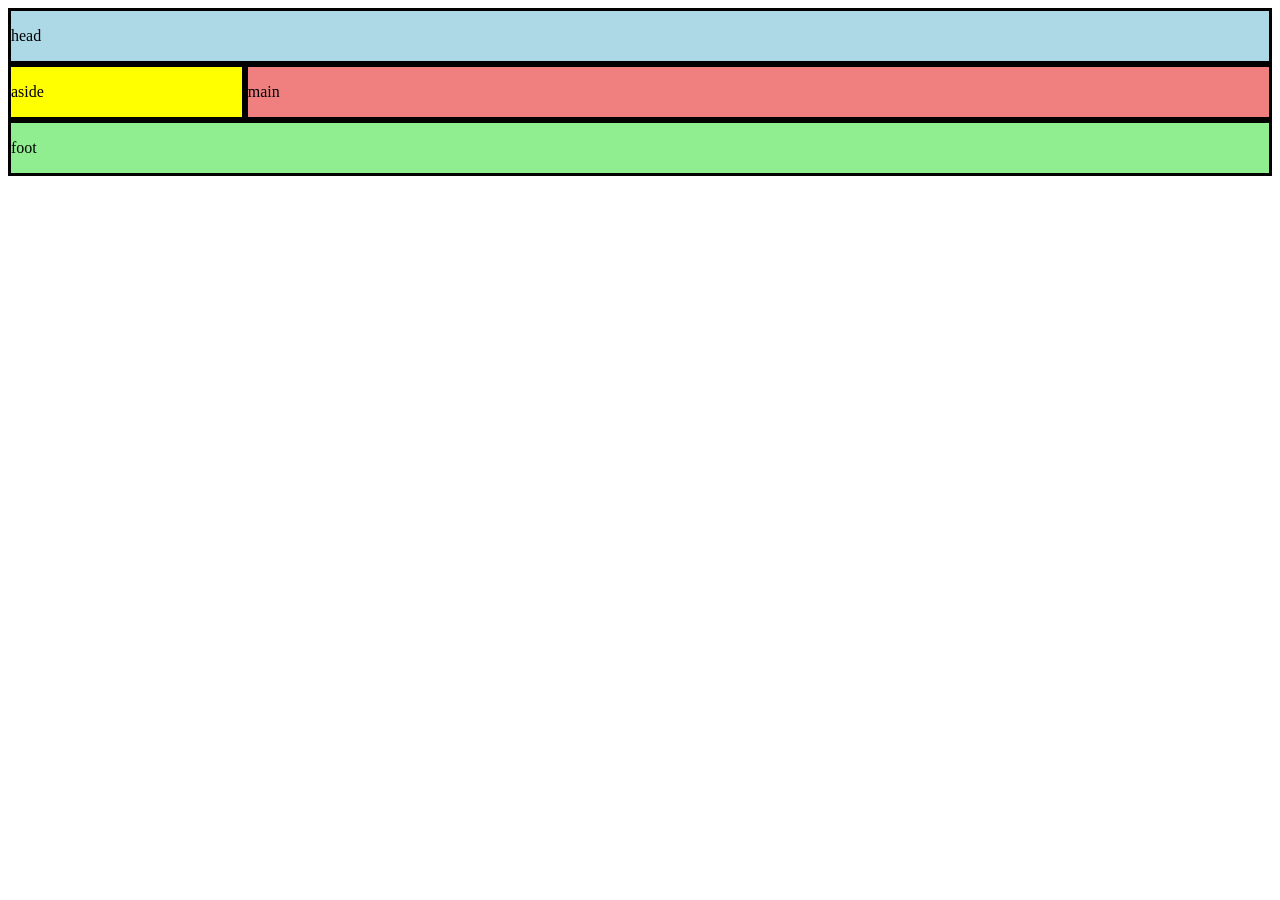
==== CS2550/project_3/index.html @ 16d7eb10 "added project 3 ncn basic grid" ====
<!DOCTYPE html>
<html lang="en">

<head>
    <meta charset="UTF-8">
    <meta name="viewport" content="width=device-width, initial-scale=1.0">
    <title>Nerd Culture Now</title>
    <link rel="stylesheet" href="main.css">
</head>

<body>
    <header>
        <p>head</p>
    </header>
    <aside>
        <p>aside</p>
    </aside>
    <main>
        <p>main</p>
    </main>
    <footer>
        <p>foot</p>
    </footer>
</body>

</html>
---- CS2550/project_3/main.css ----
body {
    display: grid;
    grid-template-areas:
        "hd hd hd hd hd hd hd hd hd hd hd hd"
        "asd asd mn mn mn mn mn mn mn mn mn mn"
        "ft ft ft ft ft ft ft ft ft ft ft ft"
}

header {
    background-color: lightblue;
    border: 3px solid black;
    grid-area: hd;
}

aside {
    background-color: yellow;
    border: 3px solid black;
    grid-area: asd;
}

main {
    background-color: lightcoral;
    border: 3px solid black;
    grid-area: mn;
}

footer {
    background-color: lightgreen;
    border: 3px solid black;
    grid-area: ft;
}
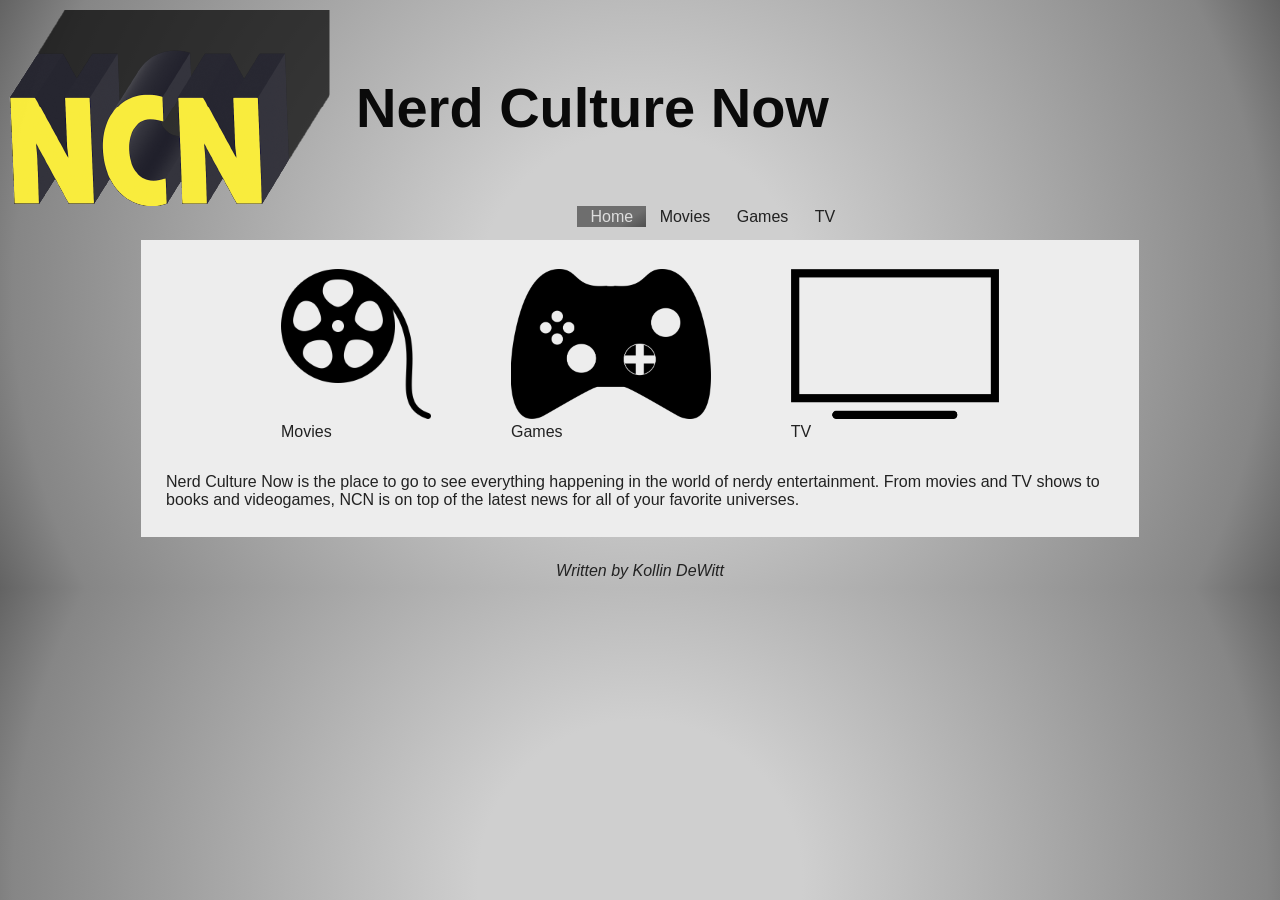
==== commit 7fb14975: "Added Project 3 folder with all files" ====
--- a/CS2550/project_3/index.html
+++ b/CS2550/project_3/index.html
@@ -5,22 +5,153 @@
     <meta charset="UTF-8">
     <meta name="viewport" content="width=device-width, initial-scale=1.0">
     <title>Nerd Culture Now</title>
+    <link rel="icon" type="image/x-icon" href="resources/favicon.ico">
     <link rel="stylesheet" href="main.css">
 </head>
 
 <body>
     <header>
-        <p>head</p>
+        <h1>Nerd Culture Now</h1>
+        <img src="resources/ncnLogoScaled.png" alt="Nerd Culture Now logo." id="logo">
     </header>
     <aside>
-        <p>aside</p>
+        <nav>
+            <a href="#home" class="nav home">Home</a>
+            <a href="#movies" class="nav movies">Movies</a>
+            <a href="#games" class="nav games">Games</a>
+            <a href="#tv" class="nav tv">TV</a>
+        </nav>
     </aside>
     <main>
-        <p>main</p>
+        <section id="home">
+            <div class="home-card">
+                <a href="#movies">
+                    <figure>
+                        <img src="resources/cameraReel.png" alt="a film reel" class="home-link-img">
+                        <figcaption>Movies</figcaption>
+                    </figure>
+                </a>
+            </div>
+            <a href="#games">
+                <div class="home-card">
+                    <figure>
+                        <img src="resources/controller.png" alt="a video game controller" class="home-link-img">
+                        <figcaption>Games</figcaption>
+                    </figure>
+                </div>
+            </a>
+            <a href="#tv">
+                <div class="home-card">
+                    <figure>
+                        <img src="resources/TV.png" alt="a TV" class="home-link-img">
+                        <figcaption>TV</figcaption>
+                    </figure>
+                </div>
+            </a>
+            <p>Nerd Culture Now is the place to go to see everything happening in the world of nerdy entertainment. From
+                movies and TV shows to books and videogames, NCN is on top of the latest news for all of your favorite
+                universes.</p>
+        </section>
+        <section id="movies">
+            <div class="new">
+                <h2>Spider-Man: Brand New Day</h2>
+                <p>Brand New Day is the newest Spider-man and MCU movie coming to theaters July 31st. This marks Tom
+                    Holland's 4th solo movie as the web-slinger and his 7th in universe appearance.</p>
+                <iframe width="560" height="315" src="https://www.youtube.com/embed/8TZMtslA3UY?si=TDCO0vvjQuqzTys_"
+                    title="YouTube video player" frameborder="0"
+                    allow="accelerometer; autoplay; clipboard-write; encrypted-media; gyroscope; picture-in-picture; web-share"
+                    referrerpolicy="strict-origin-when-cross-origin" allowfullscreen></iframe>
+
+                <h2>Street Fighter</h2>
+                <p>This beloved arcade fighting game hits the big screen once again. The hit and miss nature of this
+                    series' attempts at movies leaves many skeptical of this newest attempt hitting theaters October
+                    16th. After seeing this trailer, I can't help but be optomistic about this latest venture into the
+                    wild and crazy world of Street Fighter.</p>
+                <iframe width="560" height="315" src="https://www.youtube.com/embed/Xt4X4FvXk2A?si=6rr8Be-3HriaiOT9"
+                    title="YouTube video player" frameborder="0"
+                    allow="accelerometer; autoplay; clipboard-write; encrypted-media; gyroscope; picture-in-picture; web-share"
+                    referrerpolicy="strict-origin-when-cross-origin" allowfullscreen></iframe>
+
+                <h2>The Hunger Games: Sunrise on the Reaping</h2>
+                <p>The world-wide phenomenon returns to theaters for the 6th time November 20th. Suzanne Collins'
+                    dystopian world has been expanding recently and this latest adaptation looks to be the best one yet.
+                    Following fan-favorite Haymitch Abernathy, we'll get to see how he survived his games 25 years
+                    before the original series took place. </p>
+                <iframe width="560" height="315" src="https://www.youtube.com/embed/fS35YSjopjE?si=jjtXyHH31Z7uJxiN"
+                    title="YouTube video player" frameborder="0"
+                    allow="accelerometer; autoplay; clipboard-write; encrypted-media; gyroscope; picture-in-picture; web-share"
+                    referrerpolicy="strict-origin-when-cross-origin" allowfullscreen></iframe>
+            </div>
+
+        </section>
+        <section id="games">
+            <div class="new">
+                <h2>Halo: Campaign Evolved</h2>
+                <p>Halo was one of my favorite childhood games. I didn't own an Xbox until Halo 3 though. The
+                    opportunity to experience the classic campaign in fully remastered detail is something I'm really
+                    looking forward to. Coming to Xbox, PS5 and PC July 28th.</p>
+                <iframe width="560" height="315" src="https://www.youtube.com/embed/0MxBFXH2a_U?si=LJpvsdYc2sfiyUYA"
+                    title="YouTube video player" frameborder="0"
+                    allow="accelerometer; autoplay; clipboard-write; encrypted-media; gyroscope; picture-in-picture; web-share"
+                    referrerpolicy="strict-origin-when-cross-origin" allowfullscreen></iframe>
+
+                <h2>Pokemon Winds and Pokemon Waves</h2>
+                <p>Marking the 10th generation of Pokemon, Winds and Waves look to take the leap forward fans have been
+                    wanting for a while. With no set release date, we can expect more information to drop before this
+                    anticipated game hits Switch 2 consoles some time in 2027.</p>
+                <iframe width="560" height="315" src="https://www.youtube.com/embed/1I4Dc2qiWIE?si=FUnUl1JZFceFVmPF"
+                    title="YouTube video player" frameborder="0"
+                    allow="accelerometer; autoplay; clipboard-write; encrypted-media; gyroscope; picture-in-picture; web-share"
+                    referrerpolicy="strict-origin-when-cross-origin" allowfullscreen></iframe>
+
+                <h2>Call of Duty: Modern Warfare 4</h2>
+                <p>While many believe Call of Duty has lost some of its original magic, the rebooted Modern Warfare
+                    series have been the highlights in recent years. Modern Warfare 4 looks to continue that trend on
+                    Xbox, PS5, Switch 2 and PC on October 23rd. </p>
+                <iframe width="560" height="315" src="https://www.youtube.com/embed/jLbst85USN8?si=zSuGx4J0_L1QQzdi"
+                    title="YouTube video player" frameborder="0"
+                    allow="accelerometer; autoplay; clipboard-write; encrypted-media; gyroscope; picture-in-picture; web-share"
+                    referrerpolicy="strict-origin-when-cross-origin" allowfullscreen></iframe>
+            </div>
+
+        </section>
+        <section id="tv">
+            <div class="new">
+                <h2>Lanterns</h2>
+                <p>As a part of the new DC Universe, Lanterns looks to bring a new level of action and love to the
+                    popular Green Lantern characters Hal Jordan and John Stewart. This highly anticipated show premieres
+                    on HBO Max August 16th.</p>
+                <iframe width="560" height="315" src="https://www.youtube.com/embed/XmcIjxwLJcY?si=Rs6Owaw5YE6j5gJh"
+                    title="YouTube video player" frameborder="0"
+                    allow="accelerometer; autoplay; clipboard-write; encrypted-media; gyroscope; picture-in-picture; web-share"
+                    referrerpolicy="strict-origin-when-cross-origin" allowfullscreen></iframe>
+
+                <h2>Harry Potter and the Philosopher's Stone</h2>
+                <p>The world-wide phenomenon returns in a new format. With an anticipated 10 seasons, this HBO Harry
+                    Potter remake looks to capture the magic the original books and movies have found over the past 25
+                    years. The new series will hit our screens on Christmas Day this year. </p>
+                <iframe width="560" height="315" src="https://www.youtube.com/embed/RIu4sFKGi6E?si=hK9TDJNmUyg8jkXs"
+                    title="YouTube video player" frameborder="0"
+                    allow="accelerometer; autoplay; clipboard-write; encrypted-media; gyroscope; picture-in-picture; web-share"
+                    referrerpolicy="strict-origin-when-cross-origin" allowfullscreen></iframe>
+
+                <h2>Avatar: The Last Airbender</h2>
+                <p>Following a movie that most are happy to forget, the first season of this live action remake of a
+                    beloved cartoon blew away the audience and their expectations. Season 2, coming to Netflix June
+                    25th, will introduce fan-favorite character Toph Beifong in her first live action appearance. Can
+                    the second season continue the trend of success?</p>
+                <iframe width="560" height="315" src="https://www.youtube.com/embed/M_Las484swM?si=yzfTVH9Gv9pyiJRZ"
+                    title="YouTube video player" frameborder="0"
+                    allow="accelerometer; autoplay; clipboard-write; encrypted-media; gyroscope; picture-in-picture; web-share"
+                    referrerpolicy="strict-origin-when-cross-origin" allowfullscreen></iframe>
+            </div>
+
+        </section>
     </main>
     <footer>
-        <p>foot</p>
+        <address>Written by <a href="mailto:kd23volley@gmail.com">Kollin DeWitt</a></address>
     </footer>
+    <script src="script.js"></script>
 </body>
 
 </html>
--- a/CS2550/project_3/main.css
+++ b/CS2550/project_3/main.css
@@ -1,31 +1,197 @@
+:root {
+    --main-text: #222;
+    --menu-text: #ddd;
+
+}
+
 body {
     display: grid;
     grid-template-areas:
         "hd hd hd hd hd hd hd hd hd hd hd hd"
-        "asd asd mn mn mn mn mn mn mn mn mn mn"
-        "ft ft ft ft ft ft ft ft ft ft ft ft"
+        "asd asd asd asd asd asd asd asd asd asd asd asd"
+        "mn mn mn mn mn mn mn mn mn mn mn mn"
+        "ft ft ft ft ft ft ft ft ft ft ft ft";
+    font-family: Arial, Helvetica, sans-serif;
+    color: var(--main-text);
+    background: radial-gradient(circle, rgba(207, 207, 207, 1) 23%, rgb(134, 134, 134) 89%, rgb(99, 99, 99) 100%);
+}
+
+a {
+    text-decoration: none;
+    color: var(--main-text);
 }
 
 header {
-    background-color: lightblue;
-    border: 3px solid black;
     grid-area: hd;
+    display: flex;
+    flex-direction: row-reverse;
+    justify-content: left;
+    gap: 25px;
 }
 
 aside {
-    background-color: yellow;
-    border: 3px solid black;
     grid-area: asd;
+    display: flex;
+    justify-content: center;
+    margin: auto 10px auto 50px;
+    padding-bottom: 1%;
+
+}
+
+nav {
+    display: flex;
+}
+
+nav a {
+    color: var(--main-text);
+    padding: 1% 8%;
+}
+
+nav a:hover {
+    color: var(--menu-text);
+}
+
+.home:hover {
+    background: linear-gradient(147deg, rgb(110, 110, 110) 71%, rgba(79, 79, 79, 1) 100%);
+}
+
+.movies:hover {
+    background: linear-gradient(147deg, rgba(196, 186, 47, 1) 71%, rgba(79, 79, 79, 1) 100%);
+}
+
+.games:hover {
+    background: linear-gradient(147deg, rgba(77, 196, 47, 1) 71%, rgba(79, 79, 79, 1) 100%);
+}
+
+.tv:hover {
+    background: linear-gradient(147deg, rgba(47, 154, 196, 1) 71%, rgba(79, 79, 79, 1) 100%);
+}
+
+.home.active-nav {
+    background: linear-gradient(147deg, rgb(110, 110, 110) 71%, rgba(79, 79, 79, 1) 100%);
+    color: var(--menu-text);
+}
+
+.movies.active-nav {
+    background: linear-gradient(147deg, rgba(196, 186, 47, 1) 71%, rgba(79, 79, 79, 1) 100%);
+    color: var(--menu-text);
+}
+
+.games.active-nav {
+    background: linear-gradient(147deg, rgba(77, 196, 47, 1) 71%, rgba(79, 79, 79, 1) 100%);
+    color: var(--menu-text);
+}
+
+.tv.active-nav {
+    background: linear-gradient(147deg, rgba(47, 154, 196, 1) 71%, rgba(79, 79, 79, 1) 100%);
+    color: var(--menu-text);
 }
 
 main {
-    background-color: lightcoral;
-    border: 3px solid black;
     grid-area: mn;
+    background-color: #ededed;
+    width: 75%;
+    justify-self: center;
+    padding: 1% 2%;
 }
 
 footer {
-    background-color: lightgreen;
-    border: 3px solid black;
     grid-area: ft;
+    display: flex;
+    justify-content: center;
+    padding-top: 2%;
+}
+
+#logo {
+    max-width: 75%;
+    height: auto;
+    align-self: center;
+    margin: 0;
+}
+
+h1 {
+    align-self: center;
+    font-size: 3.5rem;
+    color: rgb(10, 10, 10);
+}
+
+main section {
+    display: none;
+}
+
+main section.active {
+    display: block;
+}
+
+.home-link-img {
+    max-width: auto;
+    height: 150px;
+}
+
+#home.active {
+    display: flex;
+    flex-wrap: wrap;
+    justify-content: center;
+}
+
+figcaption {
+    justify-self: center;
+    color: var(--main-text);
+}
+
+@media screen and (max-width: 768px) {
+
+    header {
+        flex-direction: column;
+        align-items: center;
+        text-align: center;
+        gap: 10px;
+    }
+
+    h1 {
+        font-size: 2rem;
+        margin: 0;
+    }
+
+    #logo {
+        max-width: 200px;
+    }
+
+    nav {
+        flex-direction: column;
+        width: 100%;
+        text-align: center;
+    }
+
+    nav a {
+        padding: 15px;
+    }
+
+    main {
+        width: 95%;
+        padding: 15px;
+    }
+
+    .home-link-img {
+        height: 100px;
+    }
+
+    iframe {
+        width: 100%;
+        height: auto;
+        aspect-ratio: 16 / 9;
+    }
+
+    aside {
+        margin: 10px;
+    }
+
+    #home.active {
+        flex-direction: column;
+        align-items: center;
+    }
+
+    figure {
+        margin: 10px 0;
+    }
 }
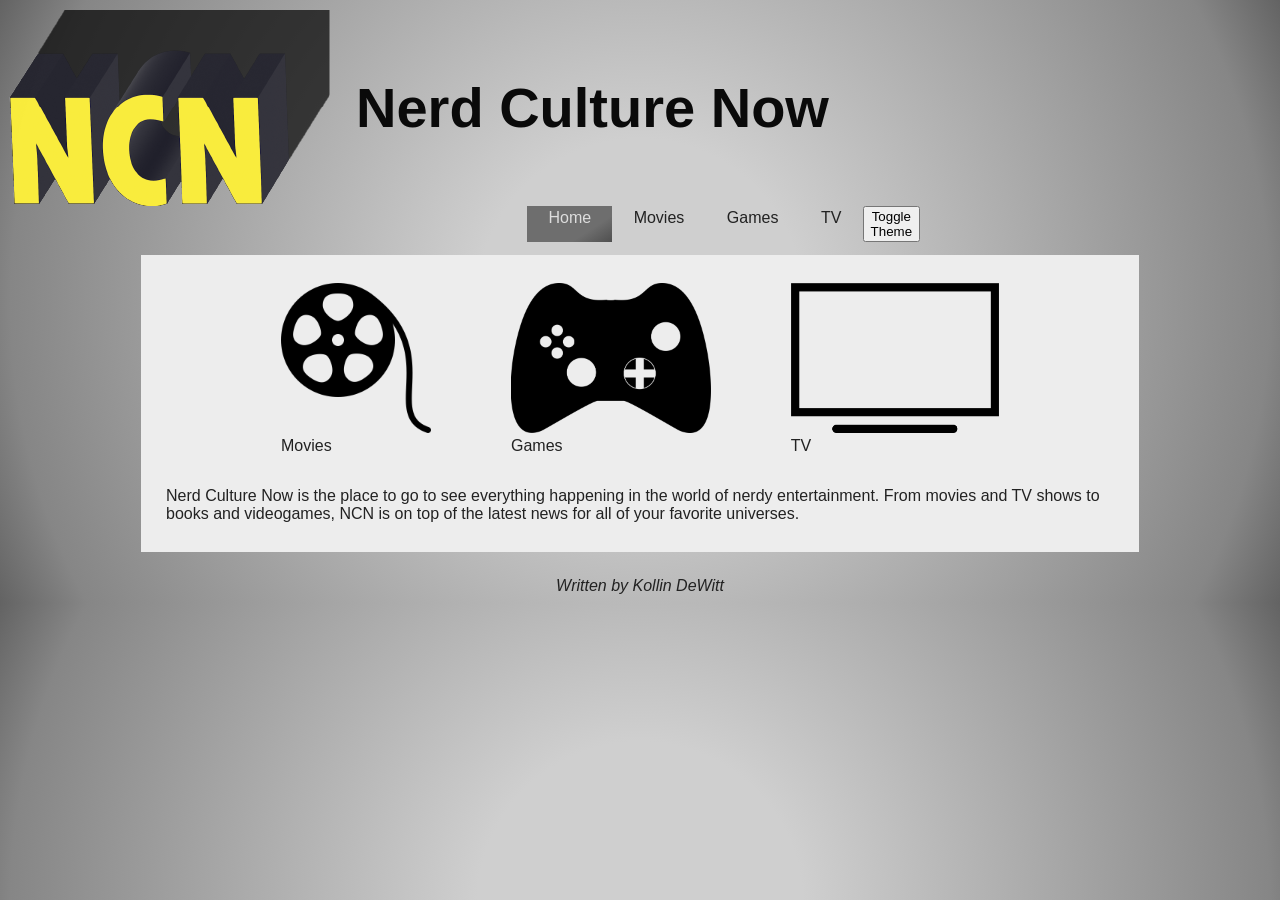
==== commit 6b795ff4: "updated project 3 to fit project 4" ====
--- a/CS2550/project_3/index.html
+++ b/CS2550/project_3/index.html
@@ -1,5 +1,14 @@
 <!DOCTYPE html>
 <html lang="en">
+<!-- netlify url: https://nerdculturenow.netlify.app -->
+
+<!-- --SELF GRADE--
+REFACTOR CSS-FIX       A
+CSS THEME              A
+CSS THEME TOGGLE       A
+MOBILE RESPONSIVE      A
+ADDITIONAL COMMENTS 
+-->
 
 <head>
     <meta charset="UTF-8">
@@ -7,6 +16,7 @@
     <title>Nerd Culture Now</title>
     <link rel="icon" type="image/x-icon" href="resources/favicon.ico">
     <link rel="stylesheet" href="main.css">
+    <link rel="stylesheet" href="theme.css" id="theme-style">
 </head>
 
 <body>
@@ -20,6 +30,7 @@
             <a href="#movies" class="nav movies">Movies</a>
             <a href="#games" class="nav games">Games</a>
             <a href="#tv" class="nav tv">TV</a>
+            <button id="theme-toggle">Toggle Theme</button>
         </nav>
     </aside>
     <main>
@@ -150,6 +161,7 @@
     </main>
     <footer>
         <address>Written by <a href="mailto:kd23volley@gmail.com">Kollin DeWitt</a></address>
+
     </footer>
     <script src="script.js"></script>
 </body>
--- a/CS2550/project_3/main.css
+++ b/CS2550/project_3/main.css
@@ -1,6 +1,11 @@
 :root {
     --main-text: #222;
     --menu-text: #ddd;
+    --body-back: radial-gradient(circle, rgba(207, 207, 207, 1) 23%, rgb(134, 134, 134) 89%, rgb(99, 99, 99) 100%);
+    --home-back: linear-gradient(147deg, rgb(110, 110, 110) 71%, rgba(79, 79, 79, 1) 100%);
+    --mov-back: linear-gradient(147deg, rgba(196, 186, 47, 1) 71%, rgba(79, 79, 79, 1) 100%);
+    --game-back: linear-gradient(147deg, rgba(77, 196, 47, 1) 71%, rgba(79, 79, 79, 1) 100%);
+    --tv-back: linear-gradient(147deg, rgba(47, 154, 196, 1) 71%, rgba(79, 79, 79, 1) 100%);
 
 }
 
@@ -13,7 +18,7 @@
         "ft ft ft ft ft ft ft ft ft ft ft ft";
     font-family: Arial, Helvetica, sans-serif;
     color: var(--main-text);
-    background: radial-gradient(circle, rgba(207, 207, 207, 1) 23%, rgb(134, 134, 134) 89%, rgb(99, 99, 99) 100%);
+    background: var(--body-back)
 }
 
 a {
@@ -52,38 +57,38 @@
 }
 
 .home:hover {
-    background: linear-gradient(147deg, rgb(110, 110, 110) 71%, rgba(79, 79, 79, 1) 100%);
+    background: var(--home-back);
 }
 
 .movies:hover {
-    background: linear-gradient(147deg, rgba(196, 186, 47, 1) 71%, rgba(79, 79, 79, 1) 100%);
+    background: var(--mov-back);
 }
 
 .games:hover {
-    background: linear-gradient(147deg, rgba(77, 196, 47, 1) 71%, rgba(79, 79, 79, 1) 100%);
+    background: var(--game-back);
 }
 
 .tv:hover {
-    background: linear-gradient(147deg, rgba(47, 154, 196, 1) 71%, rgba(79, 79, 79, 1) 100%);
+    background: var(--tv-back);
 }
 
 .home.active-nav {
-    background: linear-gradient(147deg, rgb(110, 110, 110) 71%, rgba(79, 79, 79, 1) 100%);
+    background: var(--home-back);
     color: var(--menu-text);
 }
 
 .movies.active-nav {
-    background: linear-gradient(147deg, rgba(196, 186, 47, 1) 71%, rgba(79, 79, 79, 1) 100%);
+    background: var(--mov-back);
     color: var(--menu-text);
 }
 
 .games.active-nav {
-    background: linear-gradient(147deg, rgba(77, 196, 47, 1) 71%, rgba(79, 79, 79, 1) 100%);
+    background: var(--game-back);
     color: var(--menu-text);
 }
 
 .tv.active-nav {
-    background: linear-gradient(147deg, rgba(47, 154, 196, 1) 71%, rgba(79, 79, 79, 1) 100%);
+    background: var(--tv-back);
     color: var(--menu-text);
 }
 
@@ -139,6 +144,10 @@
     color: var(--main-text);
 }
 
+#theme-toggle {
+    width: 80%
+}
+
 @media screen and (max-width: 768px) {
 
     header {
--- a/CS2550/project_3/theme.css
+++ b/CS2550/project_3/theme.css
@@ -0,0 +1,38 @@
+body {
+    font-family: 'Times New Roman', Times, serif;
+
+}
+
+h1 {
+    color: var(--menu-text)
+}
+
+main {
+    background: radial-gradient(circle, rgb(109, 109, 109) 23%, rgb(75, 75, 75) 89%, rgb(46, 46, 46) 100%);
+    color: var(--menu-text);
+}
+
+body.home-bg {
+    background: var(--home-back)
+}
+
+body.movies-bg {
+    background: var(--mov-back);
+}
+
+body.games-bg {
+    background: var(--game-back);
+}
+
+body.tv-bg {
+    background: var(--tv-back);
+}
+
+.home.active-nav,
+.movies.active-nav,
+.games.active-nav,
+.tv.active-nav {
+    background: none;
+    color: var(--menu-text);
+    font-weight: bold;
+}
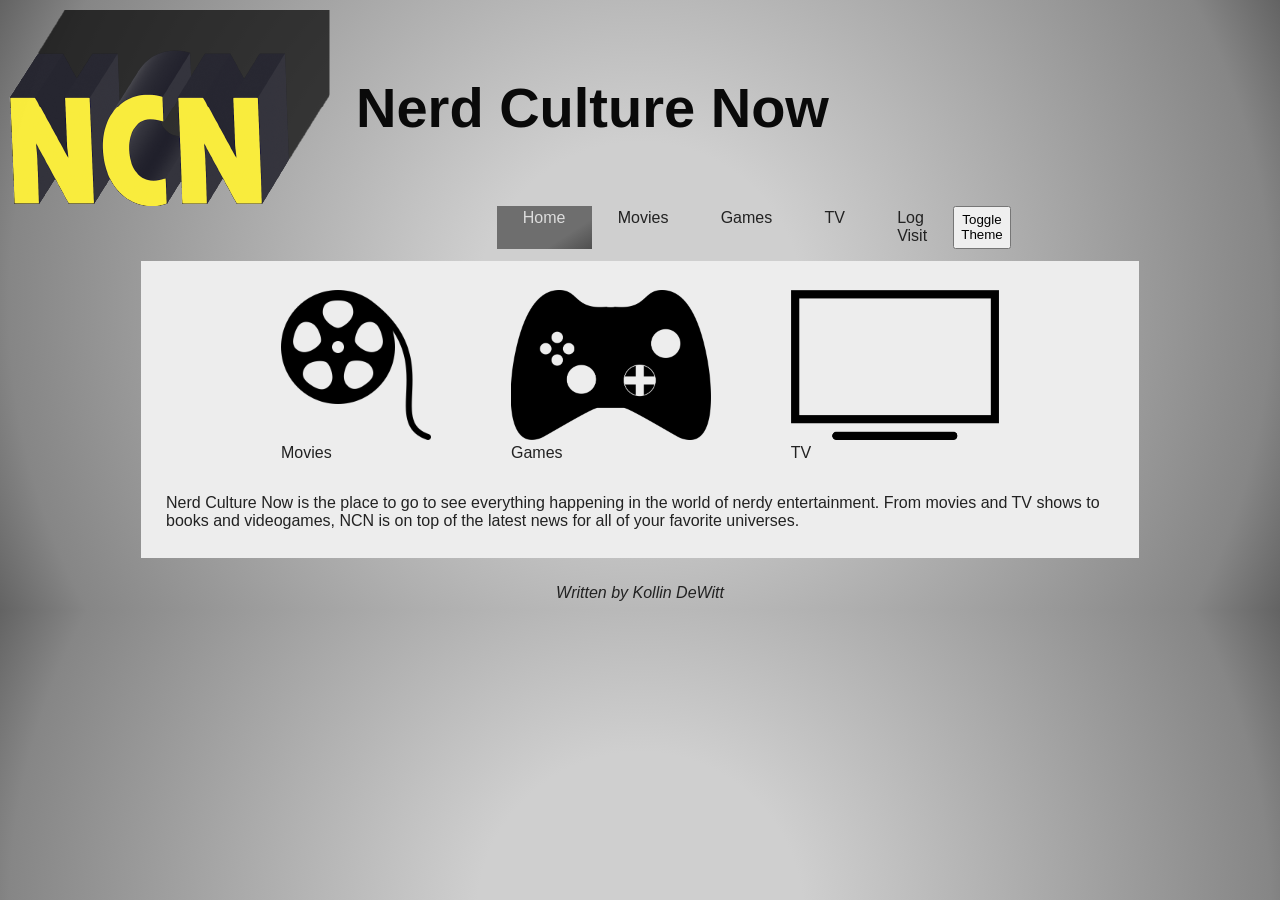
==== commit 0d22b983: "moved and updated files for ncn website" ====
--- a/CS2550/project_3/index.html
+++ b/CS2550/project_3/index.html
@@ -1,22 +1,14 @@
 <!DOCTYPE html>
 <html lang="en">
 <!-- netlify url: https://nerdculturenow.netlify.app -->
-
-<!-- --SELF GRADE--
-REFACTOR CSS-FIX       A
-CSS THEME              A
-CSS THEME TOGGLE       A
-MOBILE RESPONSIVE      A
-ADDITIONAL COMMENTS 
--->
 
 <head>
     <meta charset="UTF-8">
     <meta name="viewport" content="width=device-width, initial-scale=1.0">
     <title>Nerd Culture Now</title>
     <link rel="icon" type="image/x-icon" href="resources/favicon.ico">
-    <link rel="stylesheet" href="main.css">
-    <link rel="stylesheet" href="theme.css" id="theme-style">
+    <link rel="stylesheet" href="css/main.css">
+    <link rel="stylesheet" href="css/theme.css" id="theme-style">
 </head>
 
 <body>
@@ -30,6 +22,7 @@
             <a href="#movies" class="nav movies">Movies</a>
             <a href="#games" class="nav games">Games</a>
             <a href="#tv" class="nav tv">TV</a>
+            <a href="#visitor" class="nav visitor">Log Visit</a>
             <button id="theme-toggle">Toggle Theme</button>
         </nav>
     </aside>
@@ -158,12 +151,91 @@
             </div>
 
         </section>
+        <section id="visitor">
+            <div class="container">
+                <h1>Visitor Form</h1>
+                <div id="success" class="successMsg" style="display:none">
+                    Thank you for logging your visit!
+                </div>
+
+                <form id="myform" novalidate onsubmit="return false;">
+                    <ul class="flex">
+                        <li>
+                            <label for="first-name">First Name</label>
+                            <input type="text" id="first-name" name="first-name" placeholder="Enter your first name" required>
+                            <div class="errorMsg"></div>
+                        </li>
+                        <li>
+                            <label for="last-name">Last Name</label>
+                            <input type="text" id="last-name" name="last-name" placeholder="Enter your last name" required>
+                            <div class="errorMsg"></div>
+                        </li>
+                        <li>
+                            <label for="address">Address</label>
+                            <input type="text" id="address" name="address" placeholder="Enter your address" required>
+                            <div class="errorMsg"></div>
+                        </li>
+                        <li>
+                            <label for="city">City</label>
+                            <input type="text" id="city" name="city" placeholder="Enter your city" required>
+                            <div class="errorMsg"></div>
+                        </li>
+                        <li>
+                            <label for="state">State</label>
+                            <input type="text" id="state" name="state" placeholder="e.g., UT" required>
+                            <div class="errorMsg"></div>
+                        </li>
+                        <li>
+                            <label for="zip">Zip</label>
+                            <input type="text" id="zip" name="zip" placeholder="Enter your zip code" required>
+                            <div class="errorMsg"></div>
+                        </li>
+                        <li>
+                            <label for="email">Email</label>
+                            <input type="email" id="email" name="email" placeholder="Enter your email" required>
+                            <div class="errorMsg"></div>
+                        </li>
+                        <li>
+                            <label for="phone">Phone</label>
+                            <input type="text" id="phone" name="phone" placeholder="Enter your phone" required>
+                            <div class="errorMsg"></div>
+                        </li>
+
+                        <li class="full-width">
+                            <h2>How did you find my page?</h2>
+                        </li>
+                        <li class="checkbox-group">
+                            <input type="checkbox" id="google" name="find-page" value="google">
+                            <label for="google">Google Search</label>
+
+                            <input type="checkbox" id="friend" name="find-page" value="friend">
+                            <label for="friend">Friend</label>
+
+                            <input type="checkbox" id="newspaper" name="find-page" value="newspaper">
+                            <label for="newspaper">News Paper</label>
+                            <div class="errorMsg"></div>
+                        </li>
+
+                        <li class="full-width">
+                            <label for="comment">Comments</label>
+                            <textarea rows="4" id="comment" placeholder="Enter your comments here"></textarea>
+                        </li>
+
+                        <li class="full-width">
+                            <button type="submit" id="submitBtn">Send</button>
+                        </li>
+                    </ul>
+                </form>
+            </div>
+        </section>
     </main>
     <footer>
         <address>Written by <a href="mailto:kd23volley@gmail.com">Kollin DeWitt</a></address>
 
     </footer>
     <script src="script.js"></script>
+    <script defer src="js/validation.js"></script>
+    <script defer src="js/main.js"></script>
 </body>
 
 </html>
--- a/CS2550/project_3/css/main.css
+++ b/CS2550/project_3/css/main.css
@@ -0,0 +1,262 @@
+/* Core Form Layout */
+:root {
+    --main-text: #222;
+    --menu-text: #ddd;
+    --body-back: radial-gradient(circle, rgba(207, 207, 207, 1) 23%, rgb(134, 134, 134) 89%, rgb(99, 99, 99) 100%);
+    --home-back: linear-gradient(147deg, rgb(110, 110, 110) 71%, rgba(79, 79, 79, 1) 100%);
+    --mov-back: linear-gradient(147deg, rgba(196, 186, 47, 1) 71%, rgba(79, 79, 79, 1) 100%);
+    --game-back: linear-gradient(147deg, rgba(77, 196, 47, 1) 71%, rgba(79, 79, 79, 1) 100%);
+    --tv-back: linear-gradient(147deg, rgba(47, 154, 196, 1) 71%, rgba(79, 79, 79, 1) 100%);
+
+}
+
+.container {
+    width: 90%;
+    max-width: 800px;
+    margin: 0 auto;
+}
+
+.flex {
+    list-style-type: none;
+    padding: 0;
+    display: flex;
+    flex-wrap: wrap;
+    gap: 15px;
+}
+
+.flex li {
+    display: flex;
+    flex-direction: column;
+    flex: 1 1 300px;
+    /* Grow, shrink, and set a base width */
+}
+
+.flex li.full-width {
+    flex: 1 1 100%;
+    /* Force element to span the entire row */
+}
+
+.flex li.checkbox-group {
+    flex-direction: row;
+    align-items: center;
+    gap: 10px;
+}
+
+/* Validation Styling Rules */
+.errorMsg {
+    color: red;
+    font-size: 0.85rem;
+    display: none;
+    /* Hidden by default */
+}
+
+/* Only show error borders and messages when 'was-validated' class is added */
+input.was-validated:invalid {
+    border: 2px solid red;
+}
+
+/* Show the adjacent error message div when invalid */
+input.was-validated:invalid~div.errorMsg {
+    display: block;
+}
+
+/* Indicate success with a green border */
+input.was-validated:valid {
+    border: 2px solid green;
+}
+
+body {
+    display: grid;
+    grid-template-areas:
+        "hd hd hd hd hd hd hd hd hd hd hd hd"
+        "asd asd asd asd asd asd asd asd asd asd asd asd"
+        "mn mn mn mn mn mn mn mn mn mn mn mn"
+        "ft ft ft ft ft ft ft ft ft ft ft ft";
+    font-family: Arial, Helvetica, sans-serif;
+    color: var(--main-text);
+    background: var(--body-back)
+}
+
+a {
+    text-decoration: none;
+    color: var(--main-text);
+}
+
+header {
+    grid-area: hd;
+    display: flex;
+    flex-direction: row-reverse;
+    justify-content: left;
+    gap: 25px;
+}
+
+aside {
+    grid-area: asd;
+    display: flex;
+    justify-content: center;
+    margin: auto 10px auto 50px;
+    padding-bottom: 1%;
+
+}
+
+nav {
+    display: flex;
+}
+
+nav a {
+    color: var(--main-text);
+    padding: 1% 8%;
+}
+
+nav a:hover {
+    color: var(--menu-text);
+}
+
+.home:hover {
+    background: var(--home-back);
+}
+
+.movies:hover {
+    background: var(--mov-back);
+}
+
+.games:hover {
+    background: var(--game-back);
+}
+
+.tv:hover {
+    background: var(--tv-back);
+}
+
+.home.active-nav {
+    background: var(--home-back);
+    color: var(--menu-text);
+}
+
+.movies.active-nav {
+    background: var(--mov-back);
+    color: var(--menu-text);
+}
+
+.games.active-nav {
+    background: var(--game-back);
+    color: var(--menu-text);
+}
+
+.tv.active-nav {
+    background: var(--tv-back);
+    color: var(--menu-text);
+}
+
+main {
+    grid-area: mn;
+    background-color: #ededed;
+    width: 75%;
+    justify-self: center;
+    padding: 1% 2%;
+}
+
+footer {
+    grid-area: ft;
+    display: flex;
+    justify-content: center;
+    padding-top: 2%;
+}
+
+#logo {
+    max-width: 75%;
+    height: auto;
+    align-self: center;
+    margin: 0;
+}
+
+h1 {
+    align-self: center;
+    font-size: 3.5rem;
+    color: rgb(10, 10, 10);
+}
+
+main section {
+    display: none;
+}
+
+main section.active {
+    display: block;
+}
+
+.home-link-img {
+    max-width: auto;
+    height: 150px;
+}
+
+#home.active {
+    display: flex;
+    flex-wrap: wrap;
+    justify-content: center;
+}
+
+figcaption {
+    justify-self: center;
+    color: var(--main-text);
+}
+
+#theme-toggle {
+    width: 80%
+}
+
+@media screen and (max-width: 768px) {
+
+    header {
+        flex-direction: column;
+        align-items: center;
+        text-align: center;
+        gap: 10px;
+    }
+
+    h1 {
+        font-size: 2rem;
+        margin: 0;
+    }
+
+    #logo {
+        max-width: 200px;
+    }
+
+    nav {
+        flex-direction: column;
+        width: 100%;
+        text-align: center;
+    }
+
+    nav a {
+        padding: 15px;
+    }
+
+    main {
+        width: 95%;
+        padding: 15px;
+    }
+
+    .home-link-img {
+        height: 100px;
+    }
+
+    iframe {
+        width: 100%;
+        height: auto;
+        aspect-ratio: 16 / 9;
+    }
+
+    aside {
+        margin: 10px;
+    }
+
+    #home.active {
+        flex-direction: column;
+        align-items: center;
+    }
+
+    figure {
+        margin: 10px 0;
+    }
+}
--- a/CS2550/project_3/css/theme.css
+++ b/CS2550/project_3/css/theme.css
@@ -0,0 +1,38 @@
+body {
+    font-family: 'Times New Roman', Times, serif;
+
+}
+
+h1 {
+    color: var(--menu-text)
+}
+
+main {
+    background: radial-gradient(circle, rgb(109, 109, 109) 23%, rgb(75, 75, 75) 89%, rgb(46, 46, 46) 100%);
+    color: var(--menu-text);
+}
+
+body.home-bg {
+    background: var(--home-back)
+}
+
+body.movies-bg {
+    background: var(--mov-back);
+}
+
+body.games-bg {
+    background: var(--game-back);
+}
+
+body.tv-bg {
+    background: var(--tv-back);
+}
+
+.home.active-nav,
+.movies.active-nav,
+.games.active-nav,
+.tv.active-nav {
+    background: none;
+    color: var(--menu-text);
+    font-weight: bold;
+}
